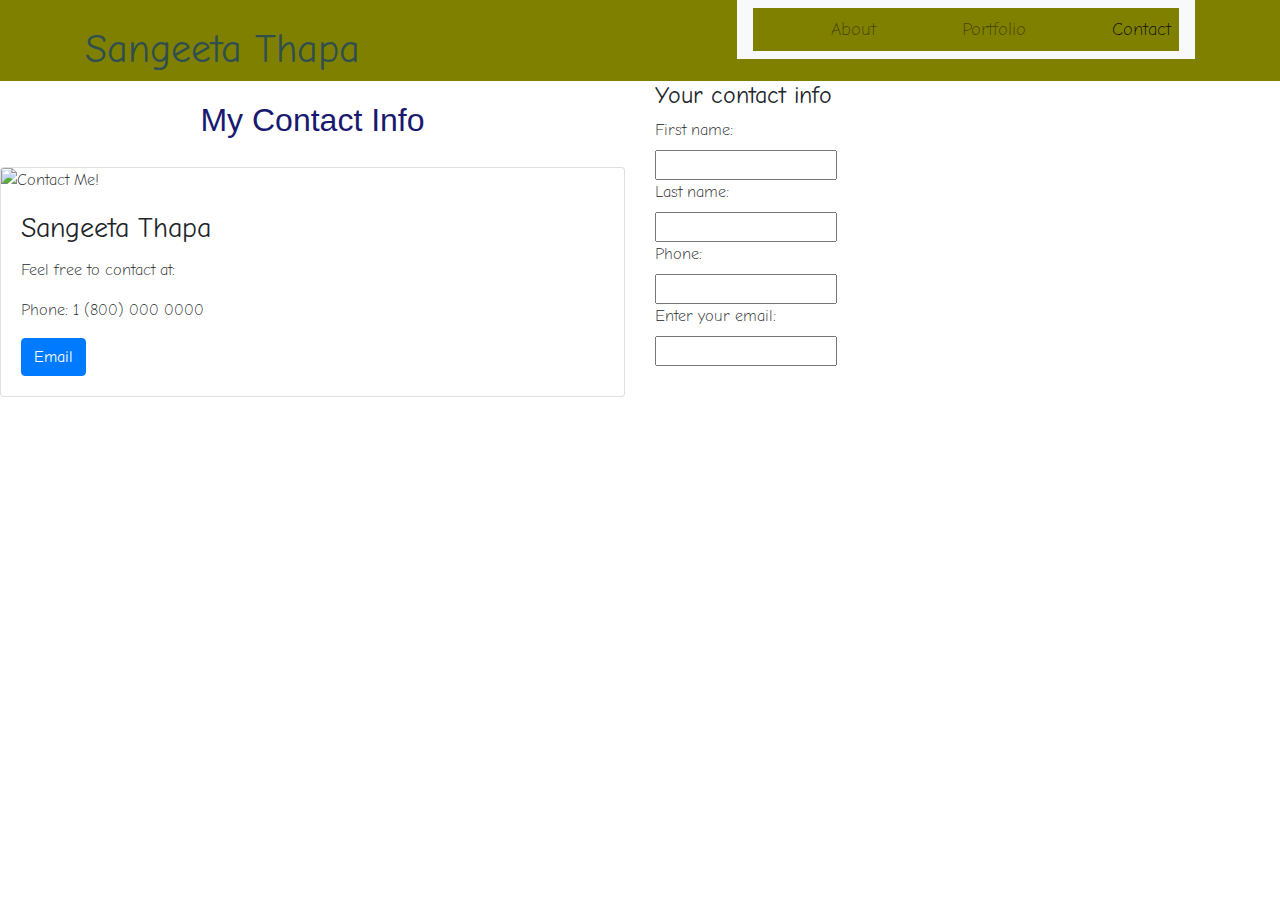
==== contact.html @ b566e223 "changes added" ====
<!DOCTYPE html>
<html lang="en-us">
<head>
    <meta charset="UTF-8" />
    <title>My Protfolio</title>
    <link rel="stylesheet" href="portfoliostyle.css">
    <link href="https://fonts.googleapis.com/css2?family=Playfair+Display:wght@800&display=swap" rel="stylesheet">
    <link href="https://fonts.googleapis.com/css2?family=Comic+Neue:wght@700&display=swap" rel="stylesheet">
    <link rel="stylesheet" href="https://stackpath.bootstrapcdn.com/bootstrap/4.4.1/css/bootstrap.min.css" integrity="sha384-Vkoo8x4CGsO3+Hhxv8T/Q5PaXtkKtu6ug5TOeNV6gBiFeWPGFN9MuhOf23Q9Ifjh" crossorigin="anonymous">
    <meta name="viewport" content= "width=device-width, initial-scale=1.0, shrink-to-fit=no">

</head>


<body>
<header>
    <div class="container" id="myTopnav">
        <h1>Sangeeta Thapa</h1>
        <nav class="navbar navbar-expand-lg navbar-light bg-light">
            <button class="navbar-toggler" type="button" data-toggle="collapse" data-target="#navbarNav" aria-controls="navbarNav" aria-expanded="false" aria-label="Toggle navigation">
              <span class="navbar-toggler-icon"></span>
            </button>
            <div class="collapse navbar-collapse" id="navbarNav">
              <ul class="navbar-nav">
                <li class="nav-item">
                  <a class="nav-link" href="index.html">About<span class="sr-only">(current)</span></a>
                </li>
                <li class="nav-item">
                  <a class="nav-link" href="portfolio.html">Portfolio</a>
                </li>
                <li class="nav-item active">
                  <a class="nav-link" href="#contact">Contact</a>
                </li>
              </ul>
            </div>
        </nav>
    </div>
</header>

<div id="contact">
  <div class="row">
    <div class="col-sm-6">
      <h2>My Contact Info</h2>    

      <div class="card">
        <img src="https://static.techspot.com/images2/news/bigimage/2019/10/2019-10-25-image-5.jpg" class="card-img-top" alt="Contact Me!">
        <div class="card-body">
        <h3 class="card-title">Sangeeta Thapa</h3>
          <p class="card-text">Feel free to contact at:</p>
          <p>Phone: 1 (800) 000 0000</p>
          <a href="https://mail.google.com/mail/u/0/?view=cm&fs=1&tf=1&to=sthapa@mail.com&su=ReachingOut" class="btn btn-primary">Email</a>
        </div>
      </div>
    </div>
  

    <div class="col-sm-6">

    <h4>Your contact info</h4>
      <form>
        <label for="fname">First name:</label><br>
        <input type="text" id="fname" name="fname"><br>
        <label for="lname">Last name:</label><br>
        <input type="text" id="lname" name="lname"><br>
        <label for="phone">Phone:</label><br>
        <input type="number" id="phone" name="phone"><br>
        <label for="Email">Enter your email:</label><br>
        <input type="email" id="email" name="email">
      </form>
    </div>
  </div>
</div>
</div>
</body>
</html>
---- portfoliostyle.css ----
* {
    font-family: 'Comic Neue', cursive;
    margin: 0;
    font-weight: 300;
}

header {
    width: 100%;
    margin: 0 auto;
    background-color: olive;
}

header::after {
    content: '';
    display: table;
    clear: both;
}


h1 {
    float: left;
    color: darkslategray;
    font-size: 45px;
    text-shadow: mistyrose;
    font-family: 'Comic Neue', cursive;
    padding-top: 25px;
    padding-bottom: 0;
}

nav {
    float: right;
    background-color: olive;
}

nav ul {
    list-style: none;
    font-family: 'Trebuchet MS', 'Lucida Sans Unicode', 'Lucida Grande', 'Lucida Sans', Arial, sans-serif ;
    font-size: 18px;
    font-weight: bolder;
    color: black;
    text-decoration: hsl(hue, saturation, lightness);
    background-color: olive;
}

nav li {
    display: inline-block;
    margin-left: 70px;
}
nav a:active {
    background-color:  rgb(143, 199, 224) ;
}

nav a:hover {
    background-color: thistle;
}

#about { 
    background-color: mistyrose;
    width: 90%;
    margin: 20px auto;
}
#about img {
    float: left;
    position: relative;
    border: outset gray 3px;
    margin: 15px;
    height: 400px;
    width: 350px;
}

h2 {
    text-align: center;
    color: midnightblue;
    font-size: 35px;
    font-family: 'Trebuchet MS', 'Lucida Sans Unicode', 'Lucida Grande', 'Lucida Sans', Arial, sans-serif ;
    text-shadow: mintcream;
    padding: 20px;
}

.tab {
    font-family: 'Trebuchet MS', 'Lucida Sans Unicode', 'Lucida Grande', 'Lucida Sans', Arial, sans-serif;
    font-size: 25px;
    color: olivedrab;
    font-weight: bolder;
    padding: 10px;
}

#maincontent {
    padding-top: 30px;
    font-size: 25px;
}
#sidebar {
    padding-top: 30px;
    font-size: 25px;
}

.jumbotron {
    padding: 100px;
    background-color: mediumblue;
}

.display4 {
    text-align: center;
    padding: 20px;
}

.lead {
    font-size: 35px;
    color: olive
}

.my-4 {
    font-size: 20px;
    color: black
}
.portfolio-para p {
    right: 0;
    left: 0;
    z-index: 999;
    padding-left: 50px;
    padding-right: 100px;
    padding-top: 30px;
    padding-bottom: 30px;
    position: relative;
    width: 80%;
    text-align: left;
    font-size: 18px;
    color: black;
}

@media screen and (max-width: 350px) {
   body {
    width: 100%;
    }

@media screen and (max-width: 350px) {  
    .container a:not(:first-child) {display:none}
    .container a.icon {
        float: right;
        display: block;
    }
}

@media screen and (max-width: 350px) {
    .container.responsive {position: relative;}
    .container.responsive a.icon {
      position: absolute;
      right: 0;
      top: 0;
    }
    .container.responsive a {
      float: none;
      display: block;
      text-align: left;
    }
  }

@media screen and (min-width: 768px) {
    body {
        margin-left: 30px;
        margin-left: 30px;
    }}

.card-img-top {
    height: 150px;
    width: 250px;
}

h3 {
    text-align: center;
    color: midnightblue;
    font-size: 35px;
    font-family: 'Trebuchet MS', 'Lucida Sans Unicode', 'Lucida Grande', 'Lucida Sans', Arial, sans-serif ;
    text-shadow: mintcream;
    padding: 20px;
}

h4 {
    text-align: center;
    color: midnightblue;
    font-size: 35px;
    font-family: 'Trebuchet MS', 'Lucida Sans Unicode', 'Lucida Grande', 'Lucida Sans', Arial, sans-serif ;
    text-shadow: mintcream;
    padding: 20px;
}

#contact {
    width: 1024px;
    margin: 40px auto;
}

.card image {
    width: 350px;
    height: 250px;
}
.card-body p{
    text-align: left;
    color: olivedrab;
    font-size: 35px;
}

.container {
    width: 1024px;
    margin: 40px auto;
  }

.iframe-container {
    position: relative;
    width: 100%;
    padding-bottom: 56.25%;
    height: 0
    margin: 20px;
}

.iframe-container iframe {
    position: absolute;
    top: 0;
    left: 0;
    width: 100%;
    height: 100%;
}

form {
    font-size: 35px;
}
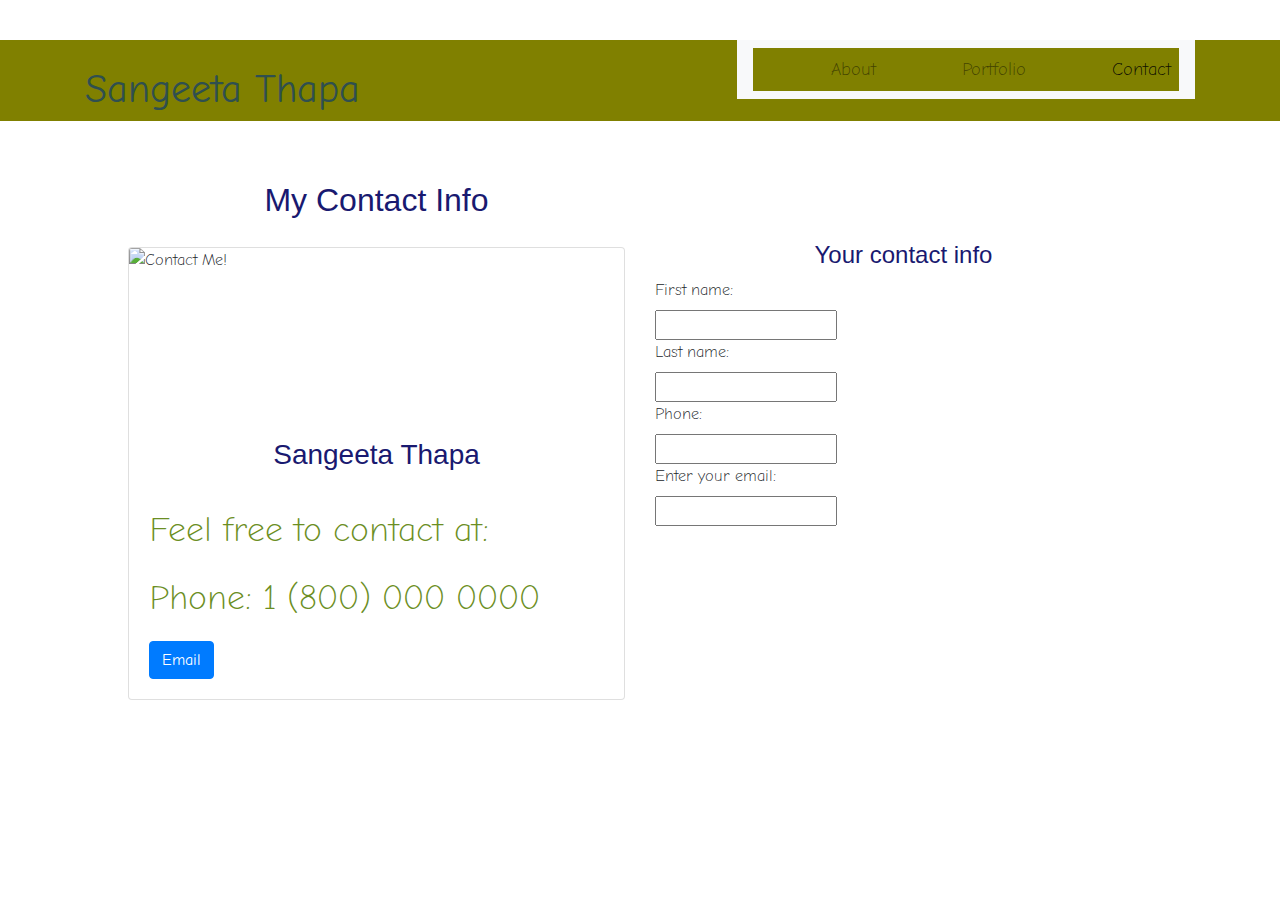
==== commit cc8b8096: "final edit" ====
--- a/contact.html
+++ b/contact.html
@@ -13,31 +13,31 @@
 
 
 <body>
-<header>
+  <header>
     <div class="container" id="myTopnav">
-        <h1>Sangeeta Thapa</h1>
-        <nav class="navbar navbar-expand-lg navbar-light bg-light">
-            <button class="navbar-toggler" type="button" data-toggle="collapse" data-target="#navbarNav" aria-controls="navbarNav" aria-expanded="false" aria-label="Toggle navigation">
-              <span class="navbar-toggler-icon"></span>
-            </button>
-            <div class="collapse navbar-collapse" id="navbarNav">
-              <ul class="navbar-nav">
-                <li class="nav-item">
-                  <a class="nav-link" href="index.html">About<span class="sr-only">(current)</span></a>
-                </li>
-                <li class="nav-item">
-                  <a class="nav-link" href="portfolio.html">Portfolio</a>
-                </li>
-                <li class="nav-item active">
-                  <a class="nav-link" href="#contact">Contact</a>
-                </li>
-              </ul>
-            </div>
-        </nav>
+      <h1>Sangeeta Thapa</h1>
+      <nav class="navbar navbar-expand-lg navbar-light bg-light">
+        <button class="navbar-toggler" type="button" data-toggle="collapse" data-target="#navbarNav" aria-controls="navbarNav" aria-expanded="false" aria-label="Toggle navigation">
+          <span class="navbar-toggler-icon"></span>
+        </button>
+        <div class="collapse navbar-collapse" id="navbarNav">
+          <ul class="navbar-nav">
+            <li class="nav-item">
+              <a class="nav-link" href="index.html">About<span class="sr-only">(current)</span></a>
+            </li>
+            <li class="nav-item">
+              <a class="nav-link" href="portfolio.html">Portfolio</a>
+            </li>
+            <li class="nav-item active">
+              <a class="nav-link" href="#contact">Contact</a>
+            </li>
+          </ul>
+        </div> 
+      </nav>
     </div>
-</header>
+  </header>
 
-<div id="contact">
+  <div id="contact">
   <div class="row">
     <div class="col-sm-6">
       <h2>My Contact Info</h2>    
@@ -55,8 +55,8 @@
   
 
     <div class="col-sm-6">
-
-    <h4>Your contact info</h4>
+      <div id="form"></div>
+      <h4>Your contact info</h4>
       <form>
         <label for="fname">First name:</label><br>
         <input type="text" id="fname" name="fname"><br>
@@ -67,10 +67,9 @@
         <label for="Email">Enter your email:</label><br>
         <input type="email" id="email" name="email">
       </form>
+      </div>
     </div>
   </div>
-</div>
-</div>
 </body>
 </html>
 
--- a/portfoliostyle.css
+++ b/portfoliostyle.css
@@ -54,6 +54,14 @@
     background-color: thistle;
 }
 
+nav a {
+    float: left;
+    display: block;
+    text-align: center;
+    padding: 14px 16px;
+    text-decoration: none;
+}
+
 #about { 
     background-color: mistyrose;
     width: 90%;
@@ -86,12 +94,14 @@
 }
 
 #maincontent {
-    padding-top: 30px;
-    font-size: 25px;
+    padding: 15px;
+    font-size: 25px;
+    text-align: left ;
 }
 #sidebar {
-    padding-top: 30px;
-    font-size: 25px;
+    padding: 15px;
+    font-size: 25px;
+    text-align: justify ;
 }
 
 .jumbotron {
@@ -128,32 +138,11 @@
     color: black;
 }
 
-@media screen and (max-width: 350px) {
+@media screen and (min-width: 350px) {
    body {
     width: 100%;
-    }
-
-@media screen and (max-width: 350px) {  
-    .container a:not(:first-child) {display:none}
-    .container a.icon {
-        float: right;
-        display: block;
-    }
-}
-
-@media screen and (max-width: 350px) {
-    .container.responsive {position: relative;}
-    .container.responsive a.icon {
-      position: absolute;
-      right: 0;
-      top: 0;
-    }
-    .container.responsive a {
-      float: none;
-      display: block;
-      text-align: left;
-    }
-  }
+    }}
+
 
 @media screen and (min-width: 768px) {
     body {
@@ -181,7 +170,7 @@
     font-size: 35px;
     font-family: 'Trebuchet MS', 'Lucida Sans Unicode', 'Lucida Grande', 'Lucida Sans', Arial, sans-serif ;
     text-shadow: mintcream;
-    padding: 20px;
+    margin: 10px;
 }
 
 #contact {
@@ -197,6 +186,12 @@
     text-align: left;
     color: olivedrab;
     font-size: 35px;
+}
+
+#form {
+    font-size: 25px;
+    margin: 20px;                
+    padding: 20px;
 }
 
 .container {
@@ -221,5 +216,5 @@
 }
 
 form {
-    font-size: 35px;
+    padding-left: 50 px;
 }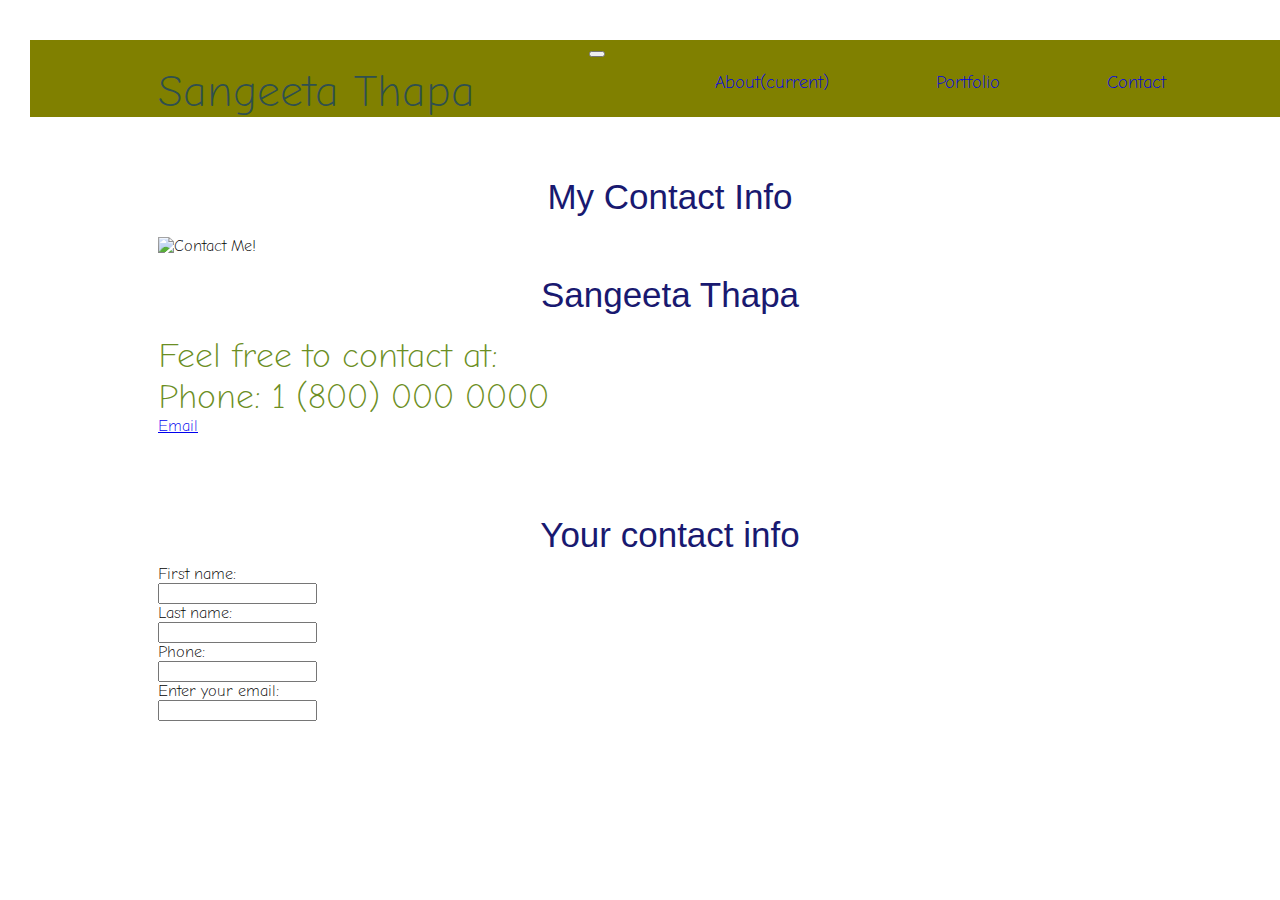
==== commit d26adea4: "navbar responsive in small device fixed" ====
--- a/contact.html
+++ b/contact.html
@@ -1,14 +1,15 @@
 <!DOCTYPE html>
 <html lang="en-us">
 <head>
-    <meta charset="UTF-8" />
-    <title>My Protfolio</title>
-    <link rel="stylesheet" href="portfoliostyle.css">
-    <link href="https://fonts.googleapis.com/css2?family=Playfair+Display:wght@800&display=swap" rel="stylesheet">
-    <link href="https://fonts.googleapis.com/css2?family=Comic+Neue:wght@700&display=swap" rel="stylesheet">
-    <link rel="stylesheet" href="https://stackpath.bootstrapcdn.com/bootstrap/4.4.1/css/bootstrap.min.css" integrity="sha384-Vkoo8x4CGsO3+Hhxv8T/Q5PaXtkKtu6ug5TOeNV6gBiFeWPGFN9MuhOf23Q9Ifjh" crossorigin="anonymous">
-    <meta name="viewport" content= "width=device-width, initial-scale=1.0, shrink-to-fit=no">
-
+  <meta charset="utf-8">
+  <meta name="viewport" content="width=device-width, initial-scale=1, shrink-to-fit=no">
+  <link rel="stylesheet" href="https://stackpath.bootstrapcdn.com/bootstrap/4.5.0/css/bootstrap.min.css" integrity="sha384-9aIt2nRpC12Uk9gS9baDl411NQApFmC26EwAOH8WgZl5MYYxFfc+NcPb1dKGj7Sk" crossorigin="anonymous">
+  <link href="https://fonts.googleapis.com/css2?family=Playfair+Display:wght@800&display=swap" rel="stylesheet">
+  <link href="https://fonts.googleapis.com/css2?family=Comic+Neue:wght@700&display=swap" rel="stylesheet">
+  <link rel="stylesheet" href="portfoliostyle.css"> 
+  
+  <title>My Protfolio</title>
+    
 </head>
 
 
@@ -70,6 +71,10 @@
       </div>
     </div>
   </div>
+<script src="https://code.jquery.com/jquery-3.5.1.slim.min.js" integrity="sha384-DfXdz2htPH0lsSSs5nCTpuj/zy4C+OGpamoFVy38MVBnE+IbbVYUew+OrCXaRkfj" crossorigin="anonymous"></script>
+<script src="https://cdn.jsdelivr.net/npm/popper.js@1.16.0/dist/umd/popper.min.js" integrity="sha384-Q6E9RHvbIyZFJoft+2mJbHaEWldlvI9IOYy5n3zV9zzTtmI3UksdQRVvoxMfooAo" crossorigin="anonymous"></script>
+<script src="https://stackpath.bootstrapcdn.com/bootstrap/4.5.0/js/bootstrap.min.js" integrity="sha384-OgVRvuATP1z7JjHLkuOU7Xw704+h835Lr+6QL9UvYjZE3Ipu6Tp75j7Bh/kR0JKI" crossorigin="anonymous"></script>
+   
 </body>
 </html>
 
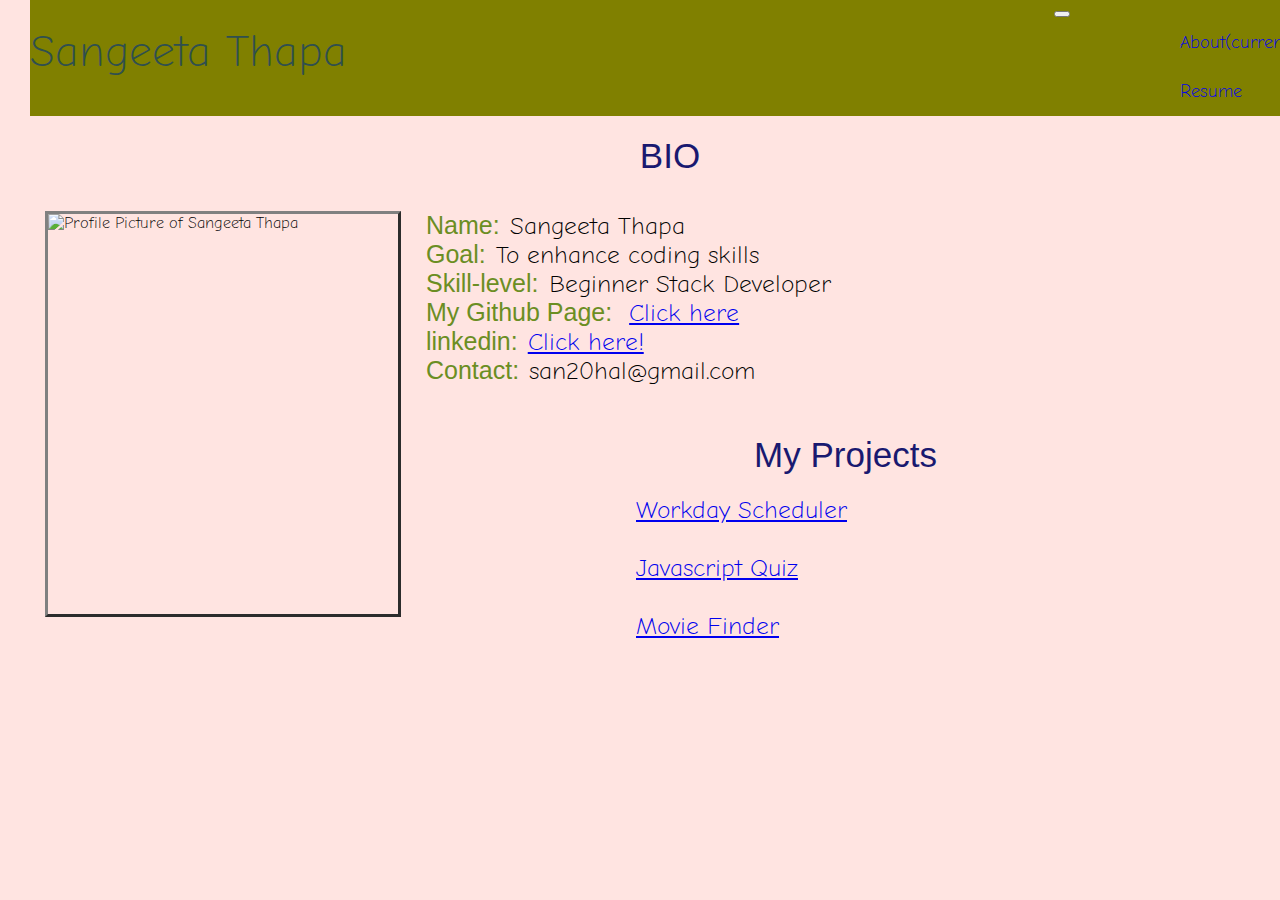
==== commit 503696b8: "change made to index file" ====
--- a/contact.html
+++ b/contact.html
@@ -1,87 +1,71 @@
 <!DOCTYPE html>
 <html lang="en-us">
+
 <head>
   <meta charset="utf-8">
   <meta name="viewport" content="width=device-width, initial-scale=1, shrink-to-fit=no">
   <link rel="stylesheet" href="https://stackpath.bootstrapcdn.com/bootstrap/4.5.0/css/bootstrap.min.css" integrity="sha384-9aIt2nRpC12Uk9gS9baDl411NQApFmC26EwAOH8WgZl5MYYxFfc+NcPb1dKGj7Sk" crossorigin="anonymous">
   <link href="https://fonts.googleapis.com/css2?family=Playfair+Display:wght@800&display=swap" rel="stylesheet">
   <link href="https://fonts.googleapis.com/css2?family=Comic+Neue:wght@700&display=swap" rel="stylesheet">
-  <link rel="stylesheet" href="portfoliostyle.css"> 
-  
+  <link rel="stylesheet" href="portfoliostyle.css">
+
   <title>My Protfolio</title>
-    
 </head>
 
+<body>
+<header>
+    <div class="container" id="myTopnav">
+        <h1>Sangeeta Thapa</h1>
+        <nav class="navbar navbar-expand-lg navbar-light bg-light">
+          <button class="navbar-toggler" type="button" data-toggle="collapse" data-target="#navbarNav" aria-controls="navbarNav" aria-expanded="false" aria-label="Toggle navigation">
+            <span class="navbar-toggler-icon"></span>
+          </button>
+          <div class="collapse navbar-collapse" id="navbarNav">
+            <ul class="navbar-nav">
+                <li class="nav-item active">
+                  <a class="nav-link" href="#about">About<span class="sr-only">(current)</span></a>
+                </li>
+                <li class="nav-item">
+                  <a class="nav-link" href="assets/Resume.pdf" object data="assets/Resume.pdf" type="application/pdf">
 
-<body>
-  <header>
-    <div class="container" id="myTopnav">
-      <h1>Sangeeta Thapa</h1>
-      <nav class="navbar navbar-expand-lg navbar-light bg-light">
-        <button class="navbar-toggler" type="button" data-toggle="collapse" data-target="#navbarNav" aria-controls="navbarNav" aria-expanded="false" aria-label="Toggle navigation">
-          <span class="navbar-toggler-icon"></span>
-        </button>
-        <div class="collapse navbar-collapse" id="navbarNav">
-          <ul class="navbar-nav">
-            <li class="nav-item">
-              <a class="nav-link" href="index.html">About<span class="sr-only">(current)</span></a>
-            </li>
-            <li class="nav-item">
-              <a class="nav-link" href="portfolio.html">Portfolio</a>
-            </li>
-            <li class="nav-item active">
-              <a class="nav-link" href="#contact">Contact</a>
-            </li>
-          </ul>
-        </div> 
-      </nav>
+                  </object>Resume</a>
+                </li>
+              </ul>
+            </div>
+        </nav>
     </div>
-  </header>
+</header>
 
-  <div id="contact">
+
+<div id="about">
+  <h2>BIO</h2>
   <div class="row">
     <div class="col-sm-6">
-      <h2>My Contact Info</h2>    
-
-      <div class="card">
-        <img src="https://static.techspot.com/images2/news/bigimage/2019/10/2019-10-25-image-5.jpg" class="card-img-top" alt="Contact Me!">
-        <div class="card-body">
-        <h3 class="card-title">Sangeeta Thapa</h3>
-          <p class="card-text">Feel free to contact at:</p>
-          <p>Phone: 1 (800) 000 0000</p>
-          <a href="https://mail.google.com/mail/u/0/?view=cm&fs=1&tf=1&to=sthapa@mail.com&su=ReachingOut" class="btn btn-primary">Email</a>
-        </div>
-      </div>
-    </div>
-  
-
+       <img src="assets/image.png" class="profile picture" alt="Profile Picture of Sangeeta Thapa">
+        <section id="maincontent">
+          <p><span class="tab">Name:</span>Sangeeta Thapa</p>
+          <p><span class="tab">Goal:</span>To enhance coding skills</p>
+          <p><span class="tab">Skill-level:</span>Beginner Stack Developer</p> 
+          <p><span class="tab">My Github Page: </span><a href="https://github.com/sthapa411"> Click here</a></p>
+          <p><span class="tab">linkedin:</span><a href="http://linkedin.com/in/sangeeta-thapa-ma-lmsw-29b8b52a">Click here!</a> <br></p>
+          <p><span class="tab">Contact:</span>san20hal@gmail.com</p>
+        </section>
+    </div>    
     <div class="col-sm-6">
-      <div id="form"></div>
-      <h4>Your contact info</h4>
-      <form>
-        <label for="fname">First name:</label><br>
-        <input type="text" id="fname" name="fname"><br>
-        <label for="lname">Last name:</label><br>
-        <input type="text" id="lname" name="lname"><br>
-        <label for="phone">Phone:</label><br>
-        <input type="number" id="phone" name="phone"><br>
-        <label for="Email">Enter your email:</label><br>
-        <input type="email" id="email" name="email">
-      </form>
-      </div>
+      <section id="sidebar">
+        <h2>My Projects</h2>
+       <div><a href=" https://sthapa411.github.io/workday-scheduler/" class="btn btn-primary" id="projectbtn">Workday Scheduler</a></div> <br>
+        <div><a href="https://sthapa411.github.io/Javascript-quiz/" class="btn btn-primary" id="projectbtn">Javascript Quiz</a></div> <br>
+        <div><a href="https://crystajeffcoat.github.io/MovieFinder/" class="btn btn-primary"id="projectbtn">Movie Finder</a></div> <br>
+        
+      </section>
     </div>
   </div>
+</div>
+
 <script src="https://code.jquery.com/jquery-3.5.1.slim.min.js" integrity="sha384-DfXdz2htPH0lsSSs5nCTpuj/zy4C+OGpamoFVy38MVBnE+IbbVYUew+OrCXaRkfj" crossorigin="anonymous"></script>
 <script src="https://cdn.jsdelivr.net/npm/popper.js@1.16.0/dist/umd/popper.min.js" integrity="sha384-Q6E9RHvbIyZFJoft+2mJbHaEWldlvI9IOYy5n3zV9zzTtmI3UksdQRVvoxMfooAo" crossorigin="anonymous"></script>
 <script src="https://stackpath.bootstrapcdn.com/bootstrap/4.5.0/js/bootstrap.min.js" integrity="sha384-OgVRvuATP1z7JjHLkuOU7Xw704+h835Lr+6QL9UvYjZE3Ipu6Tp75j7Bh/kR0JKI" crossorigin="anonymous"></script>
-   
+ 
 </body>
 </html>
-
-
-
-
-
-
-
-
--- a/portfoliostyle.css
+++ b/portfoliostyle.css
@@ -32,6 +32,9 @@
     background-color: olive;
 }
 
+.navbar-expand-lg {
+    padding; 0px;
+}
 nav ul {
     list-style: none;
     font-family: 'Trebuchet MS', 'Lucida Sans Unicode', 'Lucida Grande', 'Lucida Sans', Arial, sans-serif ;
@@ -43,8 +46,8 @@
 }
 
 nav li {
-    display: inline-block;
-    margin-left: 70px;
+    margin-left: 70px;;
+    padding: 0px
 }
 nav a:active {
     background-color:  rgb(143, 199, 224) ;
@@ -62,11 +65,31 @@
     text-decoration: none;
 }
 
+html { 
+    width:100%; 
+    height:100%; 
+    margin:0;
+    padding:0; 
+}
+
+body { 
+    width:100%; 
+    height:100%; 
+    margin:0; 
+    padding:0; 
+    background-color: mistyrose;
+    overflow-x: hidden;
+}
+
+.col-sm-12 {
+    padding: 50px;
+}
+
 #about { 
     background-color: mistyrose;
-    width: 90%;
-    margin: 20px auto;
-}
+    width: 100%;
+}
+
 #about img {
     float: left;
     position: relative;
@@ -104,24 +127,10 @@
     text-align: justify ;
 }
 
-.jumbotron {
-    padding: 100px;
-    background-color: mediumblue;
-}
-
-.display4 {
-    text-align: center;
-    padding: 20px;
-}
-
-.lead {
-    font-size: 35px;
-    color: olive
-}
-
-.my-4 {
-    font-size: 20px;
-    color: black
+#projectbtn {
+    margin: 20px;
+    float: center;
+    margin-left: 220px;
 }
 .portfolio-para p {
     right: 0;
@@ -141,6 +150,7 @@
 @media screen and (min-width: 350px) {
    body {
     width: 100%;
+    mar
     }}
 
 
@@ -150,6 +160,14 @@
         margin-left: 30px;
     }}
 
+.card-columns {
+    @include media-breakpoint-only(lg) {
+        column-count: 4;
+    }
+    @include media-breakpoint-only(xl) {
+        column-count: 5;
+}
+
 .card-img-top {
     height: 150px;
     width: 250px;
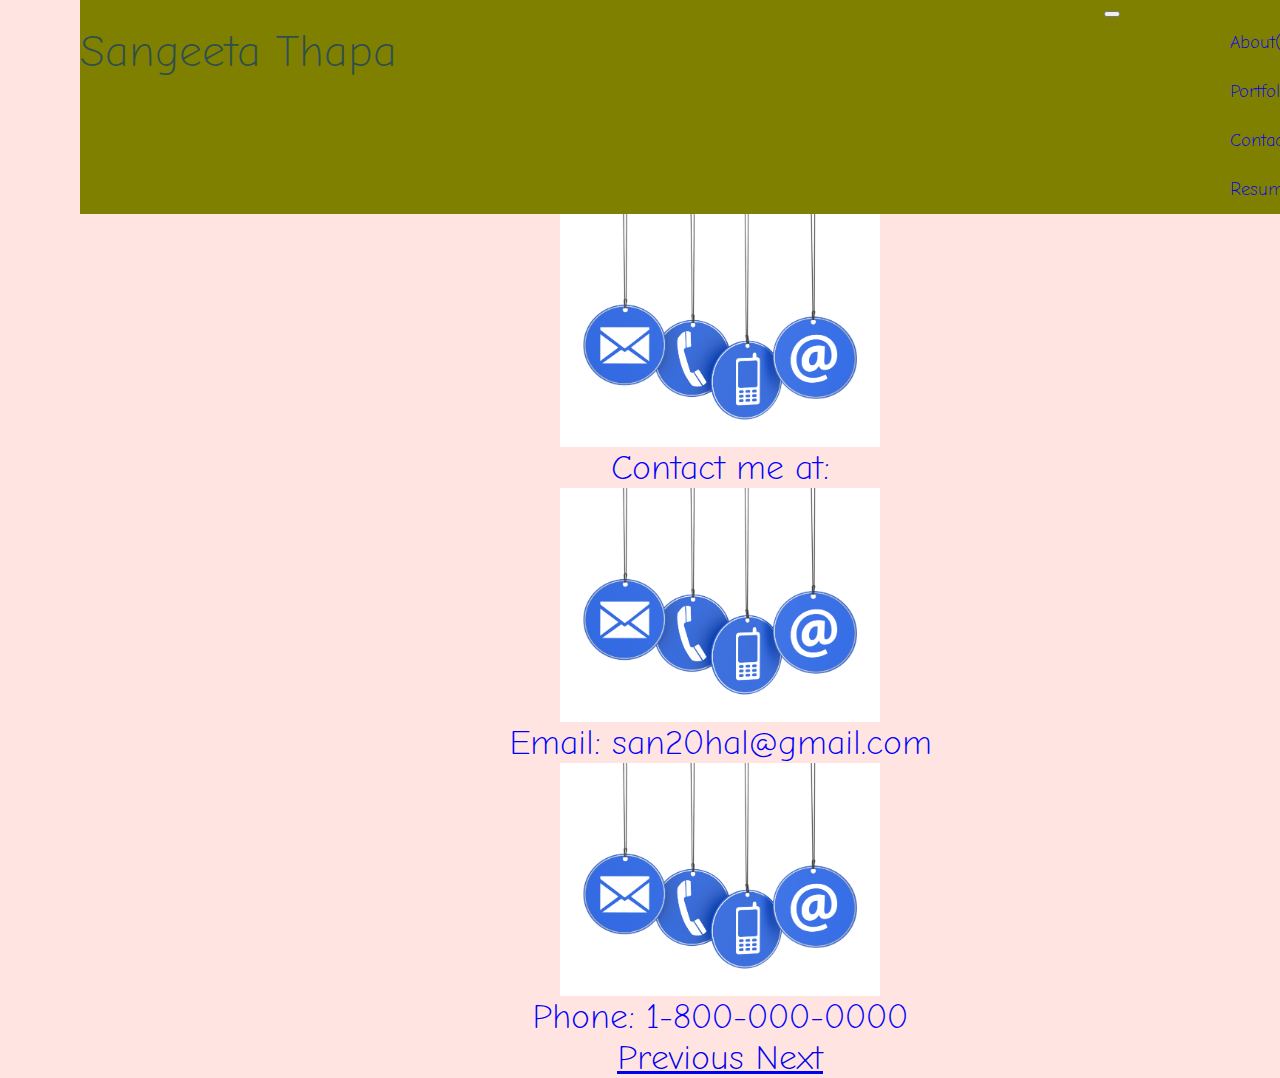
==== commit f69e923c: "contact page added back" ====
--- a/contact.html
+++ b/contact.html
@@ -13,55 +13,57 @@
 </head>
 
 <body>
-<header>
-    <div class="container" id="myTopnav">
-        <h1>Sangeeta Thapa</h1>
-        <nav class="navbar navbar-expand-lg navbar-light bg-light">
-          <button class="navbar-toggler" type="button" data-toggle="collapse" data-target="#navbarNav" aria-controls="navbarNav" aria-expanded="false" aria-label="Toggle navigation">
-            <span class="navbar-toggler-icon"></span>
-          </button>
-          <div class="collapse navbar-collapse" id="navbarNav">
-            <ul class="navbar-nav">
-                <li class="nav-item active">
-                  <a class="nav-link" href="#about">About<span class="sr-only">(current)</span></a>
-                </li>
-                <li class="nav-item">
-                  <a class="nav-link" href="assets/Resume.pdf" object data="assets/Resume.pdf" type="application/pdf">
-
-                  </object>Resume</a>
-                </li>
-              </ul>
-            </div>
-        </nav>
-    </div>
-</header>
+    <header>
+        <div class="container" id="myTopnav">
+            <h1>Sangeeta Thapa</h1>
+            <nav class="navbar navbar-expand-lg navbar-light bg-light">
+              <button class="navbar-toggler" type="button" data-toggle="collapse" data-target="#navbarNav" aria-controls="navbarNav" aria-expanded="false" aria-label="Toggle navigation">
+                <span class="navbar-toggler-icon"></span>
+              </button>
+              <div class="collapse navbar-collapse" id="navbarNav">
+                <ul class="navbar-nav">
+                    <li class="nav-item active">
+                      <a class="nav-link" href="index.html">About<span class="sr-only">(current)</span></a>
+                    </li>
+                    <li class="nav-item">
+                      <a class="nav-link" href="portfolio.html">Portfolio</a></li>
+                    <li class="nav-item">
+                      <a class="nav-link" href="#">Contact</a></li>  
+                    <li class="nav-item">
+                      <a class="nav-link" href="assets/Resume.pdf" object data="assets/Resume.pdf" type="application/pdf"></object>Resume</a>
+                    </li>
+                  </ul>
+                </div>
+            </nav>
+        </div>
+    </header>
 
 
-<div id="about">
-  <h2>BIO</h2>
-  <div class="row">
-    <div class="col-sm-6">
-       <img src="assets/image.png" class="profile picture" alt="Profile Picture of Sangeeta Thapa">
-        <section id="maincontent">
-          <p><span class="tab">Name:</span>Sangeeta Thapa</p>
-          <p><span class="tab">Goal:</span>To enhance coding skills</p>
-          <p><span class="tab">Skill-level:</span>Beginner Stack Developer</p> 
-          <p><span class="tab">My Github Page: </span><a href="https://github.com/sthapa411"> Click here</a></p>
-          <p><span class="tab">linkedin:</span><a href="http://linkedin.com/in/sangeeta-thapa-ma-lmsw-29b8b52a">Click here!</a> <br></p>
-          <p><span class="tab">Contact:</span>san20hal@gmail.com</p>
-        </section>
-    </div>    
-    <div class="col-sm-6">
-      <section id="sidebar">
-        <h2>My Projects</h2>
-       <div><a href=" https://sthapa411.github.io/workday-scheduler/" class="btn btn-primary" id="projectbtn">Workday Scheduler</a></div> <br>
-        <div><a href="https://sthapa411.github.io/Javascript-quiz/" class="btn btn-primary" id="projectbtn">Javascript Quiz</a></div> <br>
-        <div><a href="https://crystajeffcoat.github.io/MovieFinder/" class="btn btn-primary"id="projectbtn">Movie Finder</a></div> <br>
-        
-      </section>
+    <div id="carouselExampleFade" class="carousel slide carousel-fade" data-ride="carousel">
+    <div class="center">
+      <div class="carousel-item active">
+        <img src="contact.png"  id="ca-image" class="d-block w-100" alt="picture of phone, email symbols">
+        <p>Contact me at:</p>
+      </div>
+      <div class="carousel-item">
+        <img src="contact.png" id="ca-image" class="d-block w-100" alt="picture of phone, email symbols">
+          <p>Email: san20hal@gmail.com</p>
+      </div>
+      <div class="carousel-item">
+        <img src="contact.png" id="ca-image" class="d-block w-100" alt="picture of phone, email symbols">
+          <p>Phone: 1-800-000-0000</p>
+      </div>
     </div>
+    <a class="carousel-control-prev" href="#carouselExampleFade" role="button" data-slide="prev">
+      <span class="carousel-control-prev-icon" aria-hidden="true"></span>
+      <span class="sr-only">Previous</span>
+    </a>
+    <a class="carousel-control-next" href="#carouselExampleFade" role="button" data-slide="next">
+      <span class="carousel-control-next-icon" aria-hidden="true"></span>
+      <span class="sr-only">Next</span>
+    </a>
   </div>
-</div>
+  
 
 <script src="https://code.jquery.com/jquery-3.5.1.slim.min.js" integrity="sha384-DfXdz2htPH0lsSSs5nCTpuj/zy4C+OGpamoFVy38MVBnE+IbbVYUew+OrCXaRkfj" crossorigin="anonymous"></script>
 <script src="https://cdn.jsdelivr.net/npm/popper.js@1.16.0/dist/umd/popper.min.js" integrity="sha384-Q6E9RHvbIyZFJoft+2mJbHaEWldlvI9IOYy5n3zV9zzTtmI3UksdQRVvoxMfooAo" crossorigin="anonymous"></script>
--- a/portfoliostyle.css
+++ b/portfoliostyle.css
@@ -66,7 +66,7 @@
 }
 
 html { 
-    width:100%; 
+    width:90%%; 
     height:100%; 
     margin:0;
     padding:0; 
@@ -75,8 +75,10 @@
 body { 
     width:100%; 
     height:100%; 
-    margin:0; 
-    padding:0; 
+    margin-left:50px; 
+    margin-right: 50px;
+    padding-left:50px; 
+    padding-right: 50px;
     background-color: mistyrose;
     overflow-x: hidden;
 }
@@ -85,6 +87,37 @@
     padding: 50px;
 }
 
+#twocards {
+    padding-left: 30px;
+    padding-right: 30px;
+}
+
+#cards {
+    padding-left: 50px;
+}
+
+#images {
+    width: 95%;
+}
+
+#examples {
+    height: 200px;
+    length: 150px;
+}
+
+.center {
+    display: block;
+    margin-left: auto;
+    margin-right: auto;
+    width: 50%;
+  }
+
+.card-body2 {
+    display: block;
+    margin-left: auto;
+    margin-right: auto;
+    width: 50%;
+}
 #about { 
     background-color: mistyrose;
     width: 100%;
@@ -114,6 +147,19 @@
     color: olivedrab;
     font-weight: bolder;
     padding: 10px;
+}
+#ca-image {
+    display: block;
+    margin-left: auto;
+    margin-right: auto;
+    width: 50%;
+}
+
+#carouselExampleFade {
+    font-size: 35px;
+    font-weight: bold;
+    text-align: center;
+    color: blue;
 }
 
 #maincontent {
@@ -173,6 +219,10 @@
     width: 250px;
 }
 
+.card {
+    padding: 25px;;
+}
+
 h3 {
     text-align: center;
     color: midnightblue;
